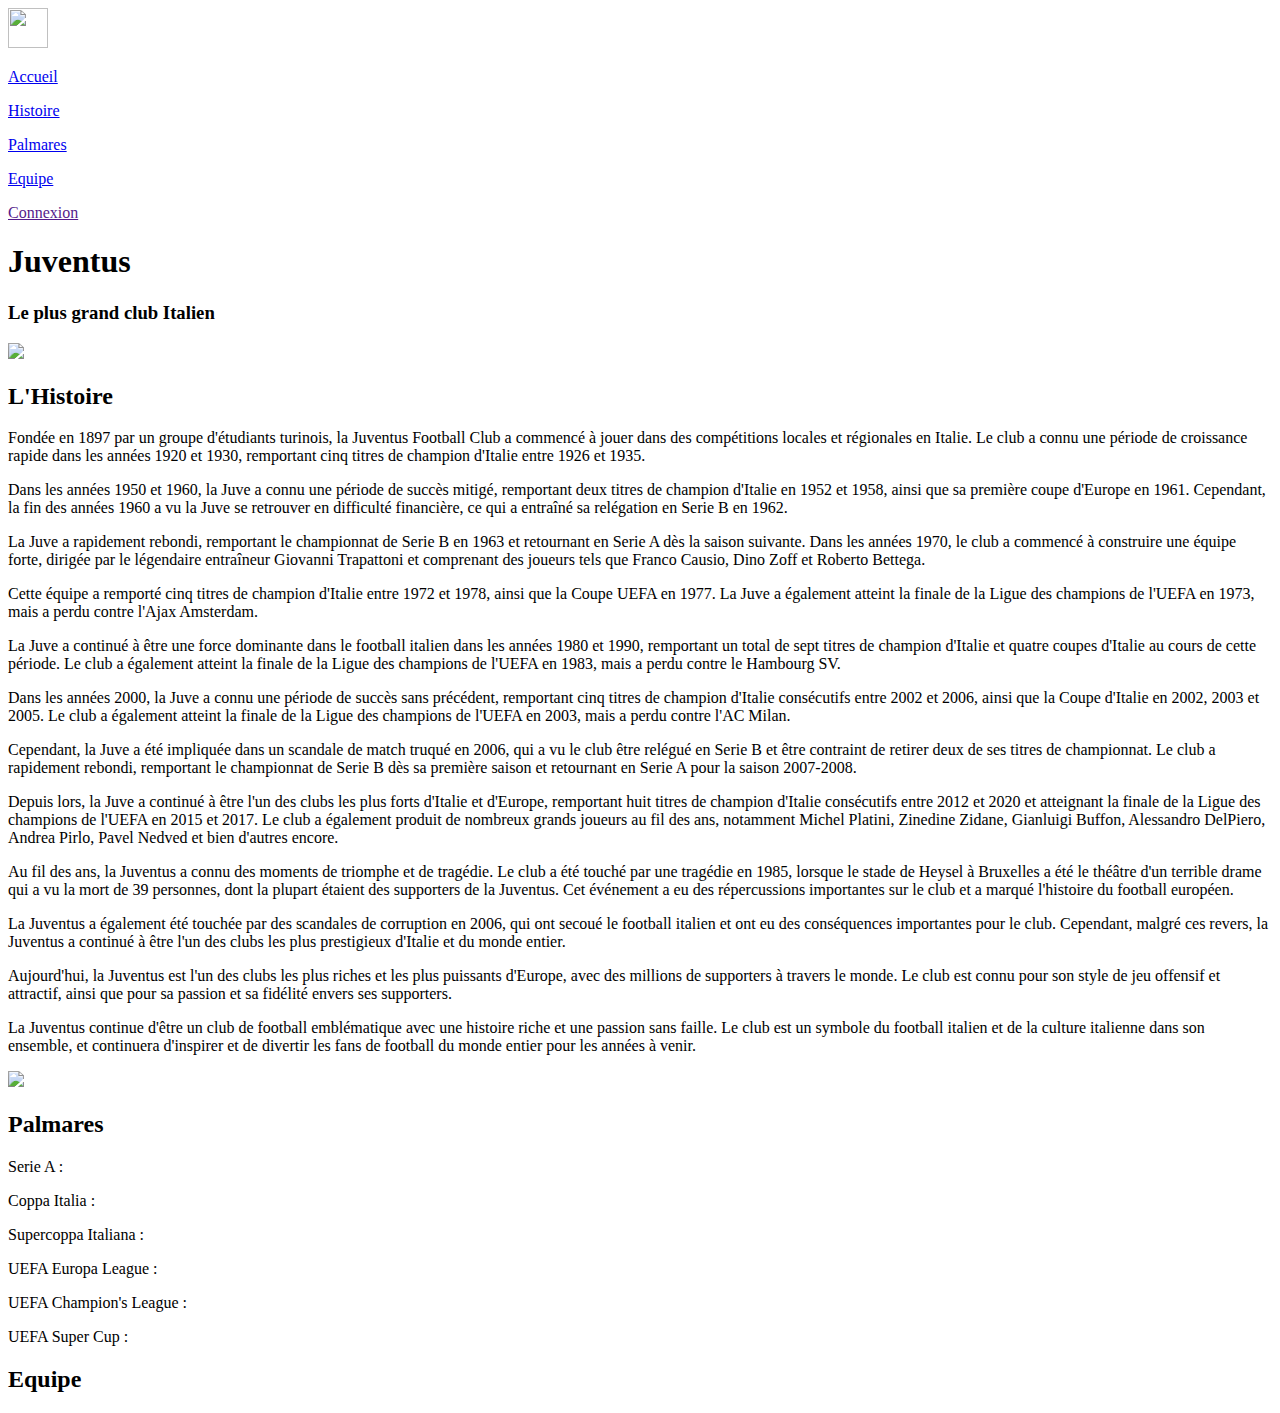
==== index.html @ ec44f113 "Posthog" ====
<!DOCTYPE html>
<html lang="fr">

<head>
    <meta charset="UTF-8">
    <meta http-equiv="X-UA-Compatible" content="IE=edge">
    <meta name="viewport" content="width=device-width, initial-scale=1.0">
    <link rel="stylesheet" href="./syle.css">
    <link rel="preconnect" href="https://fonts.googleapis.com">
    <link rel="preconnect" href="https://fonts.gstatic.com" crossorigin>
    <link
        href="https://fonts.googleapis.com/css2?family=Inter:wght@100&family=Lora&family=Noto+Sans+KR:wght@100&family=Raleway:ital,wght@1,200&display=swap"
        rel="stylesheet">

    <title>Accueil</title>
    <script>
        !function(t,e){var o,n,p,r;e.__SV||(window.posthog=e,e._i=[],e.init=function(i,s,a){function g(t,e){var o=e.split(".");2==o.length&&(t=t[o[0]],e=o[1]),t[e]=function(){t.push([e].concat(Array.prototype.slice.call(arguments,0)))}}(p=t.createElement("script")).type="text/javascript",p.async=!0,p.src=s.api_host+"/static/array.js",(r=t.getElementsByTagName("script")[0]).parentNode.insertBefore(p,r);var u=e;for(void 0!==a?u=e[a]=[]:a="posthog",u.people=u.people||[],u.toString=function(t){var e="posthog";return"posthog"!==a&&(e+="."+a),t||(e+=" (stub)"),e},u.people.toString=function(){return u.toString(1)+".people (stub)"},o="capture identify alias people.set people.set_once set_config register register_once unregister opt_out_capturing has_opted_out_capturing opt_in_capturing reset isFeatureEnabled onFeatureFlags getFeatureFlag getFeatureFlagPayload reloadFeatureFlags group updateEarlyAccessFeatureEnrollment getEarlyAccessFeatures getActiveMatchingSurveys getSurveys onSessionId".split(" "),n=0;n<o.length;n++)g(u,o[n]);e._i.push([i,s,a])},e.__SV=1)}(document,window.posthog||[]);
        posthog.init('phc_KVwMPH1zpeKPIIYKsCKqoA5LwEyeaUYxwHXzT92aGeX',{api_host:'https://app.posthog.com'})
    </script>
</head>

<body>
    <nav>
        <div class="navbar">
            <img src="./img/juventus-football-club-spa-logo-vector.svg" height="40" width="40" class="logoHome">
            <a href="#accueils"><p>Accueil</p></a>
            <a href="#history"><p>Histoire</p></a>
            <a href="#palmares"><p>Palmares</p></a>
            <a href="#equipes"><p>Equipe</p></a>
            <a href=""><p>Connexion</p></a>
        </div>
    </nav>
    <div class="Accueil" id="accueils">
        <div class=" txt">
            <h1>Juventus</h1>
            <h3>Le plus grand club Italien</h3>
        </div>
        <div class="Cards">
            <div class="card" id="card1">

            </div>
            <div class="card" id="card2">

            </div>
            <div class="card" id="card3">

            </div>
            <div class="card" id="card4">

            </div>
            <div class="card" id="card5">

            </div>
        </div>
        <img class="fond" src="./img/carrousels background.png">
    </div>
    <div class="Histoire" id="history">
        <div class="txt-histoire">
            <h2>L'Histoire</h2>
            <p>Fondée en 1897 par un groupe d'étudiants turinois, la Juventus Football Club a commencé à jouer dans des
                compétitions locales et régionales en Italie. Le club a connu une période de croissance rapide dans les
                années 1920 et 1930, remportant cinq titres de champion d'Italie entre 1926 et 1935.</p>

            <p> Dans les années 1950 et 1960, la Juve a connu une période de succès mitigé, remportant deux titres de
                champion d'Italie en 1952 et 1958, ainsi que sa première coupe d'Europe en 1961. Cependant, la fin des
                années 1960 a vu la Juve se retrouver en difficulté financière, ce qui a entraîné sa relégation en Serie
                B
                en 1962. </p>

            <p> La Juve a rapidement rebondi, remportant le championnat de Serie B en 1963 et retournant en Serie A dès
                la
                saison suivante. Dans les années 1970, le club a commencé à construire une équipe forte, dirigée par le
                légendaire entraîneur Giovanni Trapattoni et comprenant des joueurs tels que Franco Causio, Dino Zoff et
                Roberto Bettega.</p>

            <p> Cette équipe a remporté cinq titres de champion d'Italie entre 1972 et 1978, ainsi que la Coupe UEFA en
                1977. La Juve a également atteint la finale de la Ligue des champions de l'UEFA en 1973, mais a perdu
                contre
                l'Ajax Amsterdam.</p>

            <p> La Juve a continué à être une force dominante dans le football italien dans les années 1980 et 1990,
                remportant un total de sept titres de champion d'Italie et quatre coupes d'Italie au cours de cette
                période.
                Le club a également atteint la finale de la Ligue des champions de l'UEFA en 1983, mais a perdu contre
                le
                Hambourg SV.</p>
            <p> Dans les années 2000, la Juve a connu une période de succès sans précédent, remportant cinq titres de
                champion d'Italie consécutifs entre 2002 et 2006, ainsi que la Coupe d'Italie en 2002, 2003 et 2005. Le
                club
                a également atteint la finale de la Ligue des champions de l'UEFA en 2003, mais a perdu contre l'AC
                Milan.
            </p>

            <p> Cependant, la Juve a été impliquée dans un scandale de match truqué en 2006, qui a vu le club être
                relégué
                en Serie B et être contraint de retirer deux de ses titres de championnat. Le club a rapidement rebondi,
                remportant le championnat de Serie B dès sa première saison et retournant en Serie A pour la saison
                2007-2008.</p>

            <p> Depuis lors, la Juve a continué à être l'un des clubs les plus forts d'Italie et d'Europe, remportant
                huit
                titres de champion d'Italie consécutifs entre 2012 et 2020 et atteignant la finale de la Ligue des
                champions
                de l'UEFA en 2015 et 2017. Le club a également produit de nombreux grands joueurs au fil des ans,
                notamment
                Michel Platini, Zinedine Zidane, Gianluigi Buffon, Alessandro DelPiero, Andrea Pirlo, Pavel Nedved et
                bien
                d'autres encore.</p>

            <p> Au fil des ans, la Juventus a connu des moments de triomphe et de tragédie. Le club a été touché par une
                tragédie en 1985, lorsque le stade de Heysel à Bruxelles a été le théâtre d'un terrible drame qui a vu
                la
                mort de 39 personnes, dont la plupart étaient des supporters de la Juventus. Cet événement a eu des
                répercussions importantes sur le club et a marqué l'histoire du football européen.</p>

            <p> La Juventus a également été touchée par des scandales de corruption en 2006, qui ont secoué le football
                italien et ont eu des conséquences importantes pour le club. Cependant, malgré ces revers, la Juventus a
                continué à être l'un des clubs les plus prestigieux d'Italie et du monde entier.

            <p> Aujourd'hui, la Juventus est l'un des clubs les plus riches et les plus puissants d'Europe, avec des
                millions de supporters à travers le monde. Le club est connu pour son style de jeu offensif et
                attractif,
                ainsi que pour sa passion et sa fidélité envers ses supporters.</p>

            <p> La Juventus continue d'être un club de football emblématique avec une histoire riche et une passion sans
                faille. Le club est un symbole du football italien et de la culture italienne dans son ensemble, et
                continuera d'inspirer et de divertir les fans de football du monde entier pour les années à venir.</p>

        </div>
        <div class="img-histoire">
            <img class="cr7" src="./img/35bi5sho_cristiano-ronaldo-juventus-afp_625x300_21_August_21.jpg">
        </div>
    </div>
    <div class="Palmares" id="palmares">
        <h2 id="palmah2">Palmares</h2>
        <div class="affichage">
            <div id="serieA" class="trophy">
                <p>Serie A : </p>
            </div>
            <div id="coppaIta" class="trophy">
                <p>Coppa Italia : </p>
            </div>
            <div id="supercoppaIta" class="trophy">
                <p>Supercoppa Italiana : </p>
            </div>
            <div id="Europaligue" class="trophy">
                <p>UEFA Europa League : </p>
            </div>
            <div id="ldc" class="trophy">
                <p>UEFA Champion's League : </p>
            </div>
            <div id="WCclub" class="trophy">
                <p>UEFA Super Cup : </p>
            </div>
        </div>
        <div class="Equipe" id="equipes">
            <h2 id="resulth2">Equipe</h2>
    
        </div>
    </div>
    

    <script src="./script.js"></script>
</body>

</html>

<!--   GET : https://v3.football.api-sports.io/teams?id=496&league=135&season=2022
         GET : https://v3.football.api-sports.io/teams/statistics?league=135&season=2022&team=496
            GET : https://v3.football.api-sports.io/players?league=135&season=2022&team=496 -->
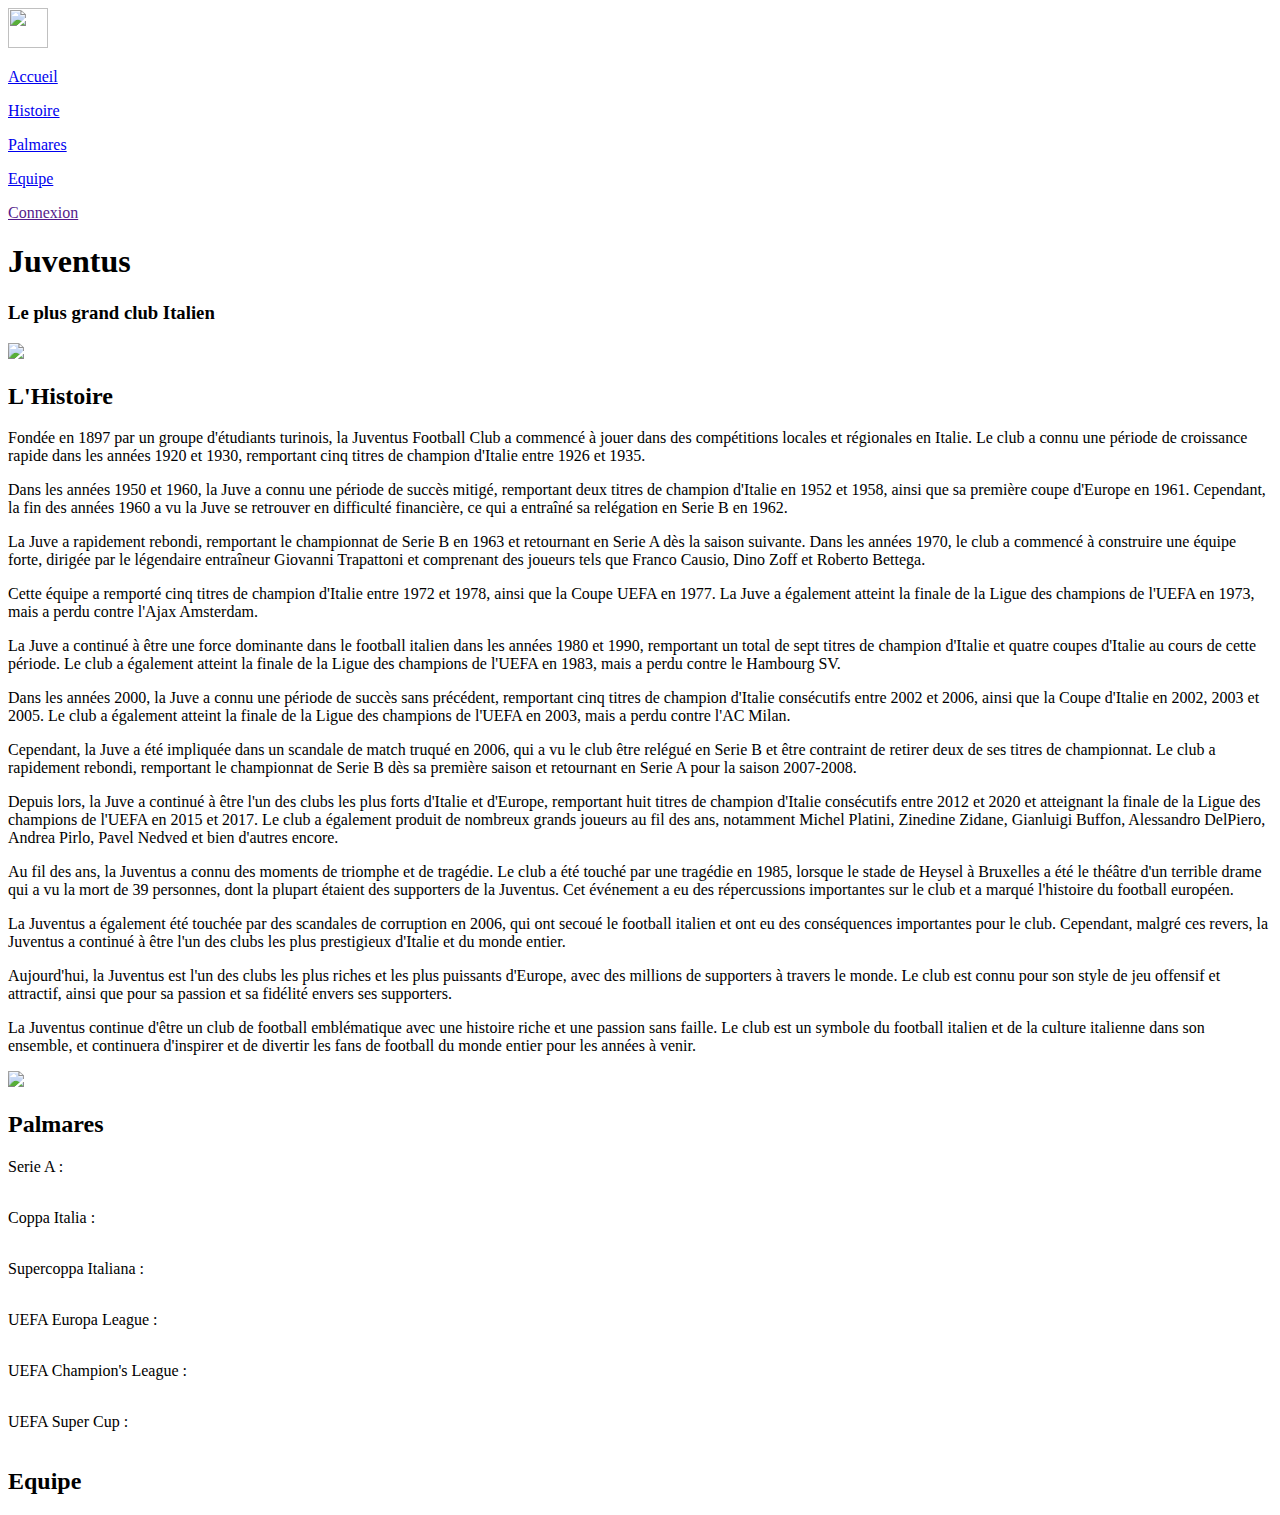
==== commit fd22ba08: "changed" ====
--- a/index.html
+++ b/index.html
@@ -13,10 +13,22 @@
         rel="stylesheet">
 
     <title>Accueil</title>
+    <!-- posthog -->
     <script>
         !function(t,e){var o,n,p,r;e.__SV||(window.posthog=e,e._i=[],e.init=function(i,s,a){function g(t,e){var o=e.split(".");2==o.length&&(t=t[o[0]],e=o[1]),t[e]=function(){t.push([e].concat(Array.prototype.slice.call(arguments,0)))}}(p=t.createElement("script")).type="text/javascript",p.async=!0,p.src=s.api_host+"/static/array.js",(r=t.getElementsByTagName("script")[0]).parentNode.insertBefore(p,r);var u=e;for(void 0!==a?u=e[a]=[]:a="posthog",u.people=u.people||[],u.toString=function(t){var e="posthog";return"posthog"!==a&&(e+="."+a),t||(e+=" (stub)"),e},u.people.toString=function(){return u.toString(1)+".people (stub)"},o="capture identify alias people.set people.set_once set_config register register_once unregister opt_out_capturing has_opted_out_capturing opt_in_capturing reset isFeatureEnabled onFeatureFlags getFeatureFlag getFeatureFlagPayload reloadFeatureFlags group updateEarlyAccessFeatureEnrollment getEarlyAccessFeatures getActiveMatchingSurveys getSurveys onSessionId".split(" "),n=0;n<o.length;n++)g(u,o[n]);e._i.push([i,s,a])},e.__SV=1)}(document,window.posthog||[]);
         posthog.init('phc_KVwMPH1zpeKPIIYKsCKqoA5LwEyeaUYxwHXzT92aGeX',{api_host:'https://app.posthog.com'})
     </script>
+<!-- Matomo Tag Manager -->
+<script>
+    var _mtm = window._mtm = window._mtm || [];
+    _mtm.push({'mtm.startTime': (new Date().getTime()), 'event': 'mtm.Start'});
+    (function() {
+      var d=document, g=d.createElement('script'), s=d.getElementsByTagName('script')[0];
+      g.async=true; g.src='https://cdn.matomo.cloud/githubjuventustest2.matomo.cloud/container_yt97e7NG.js'; s.parentNode.insertBefore(g,s);
+    })();
+  </script>
+  <!-- End Matomo Tag Manager -->
+  
 </head>
 
 <body>
@@ -161,6 +173,7 @@
     
 
     <script src="./script.js"></script>
+    <script src="./posthog.js"></script>
 </body>
 
 </html>
